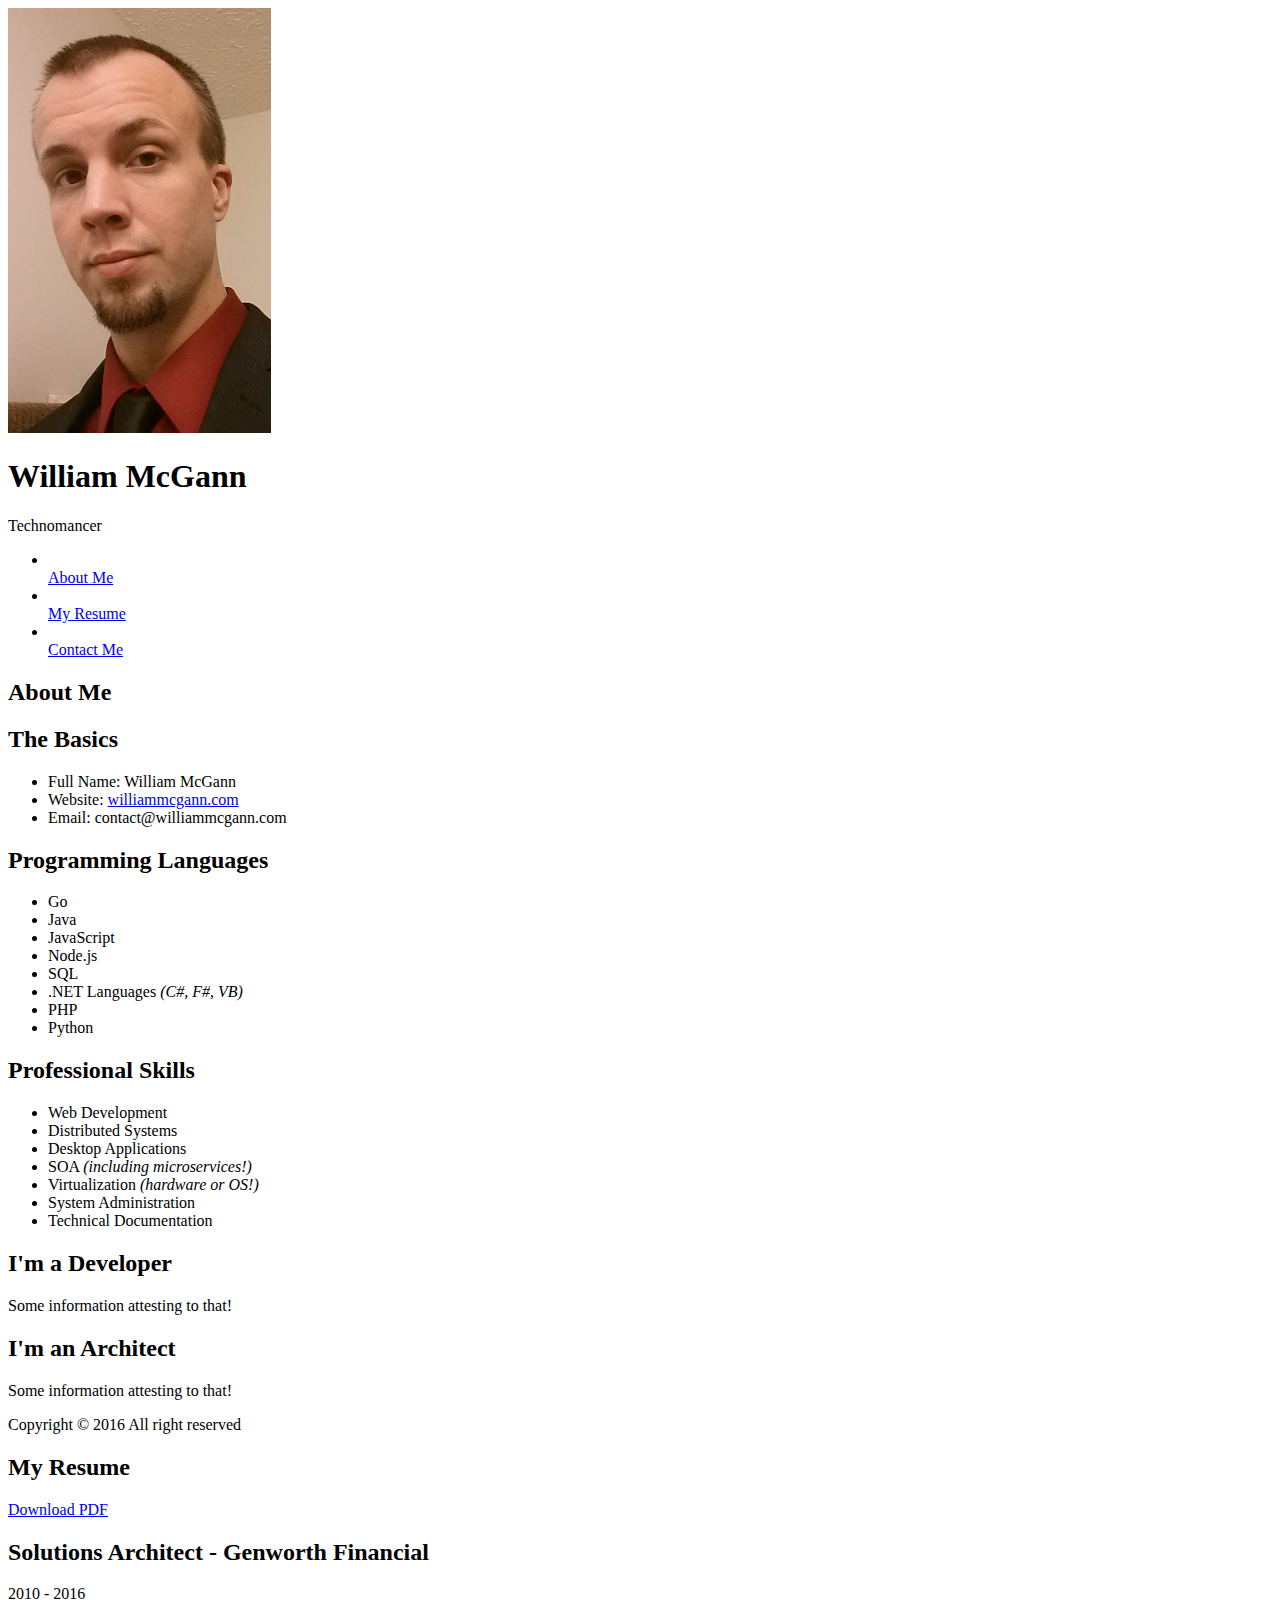
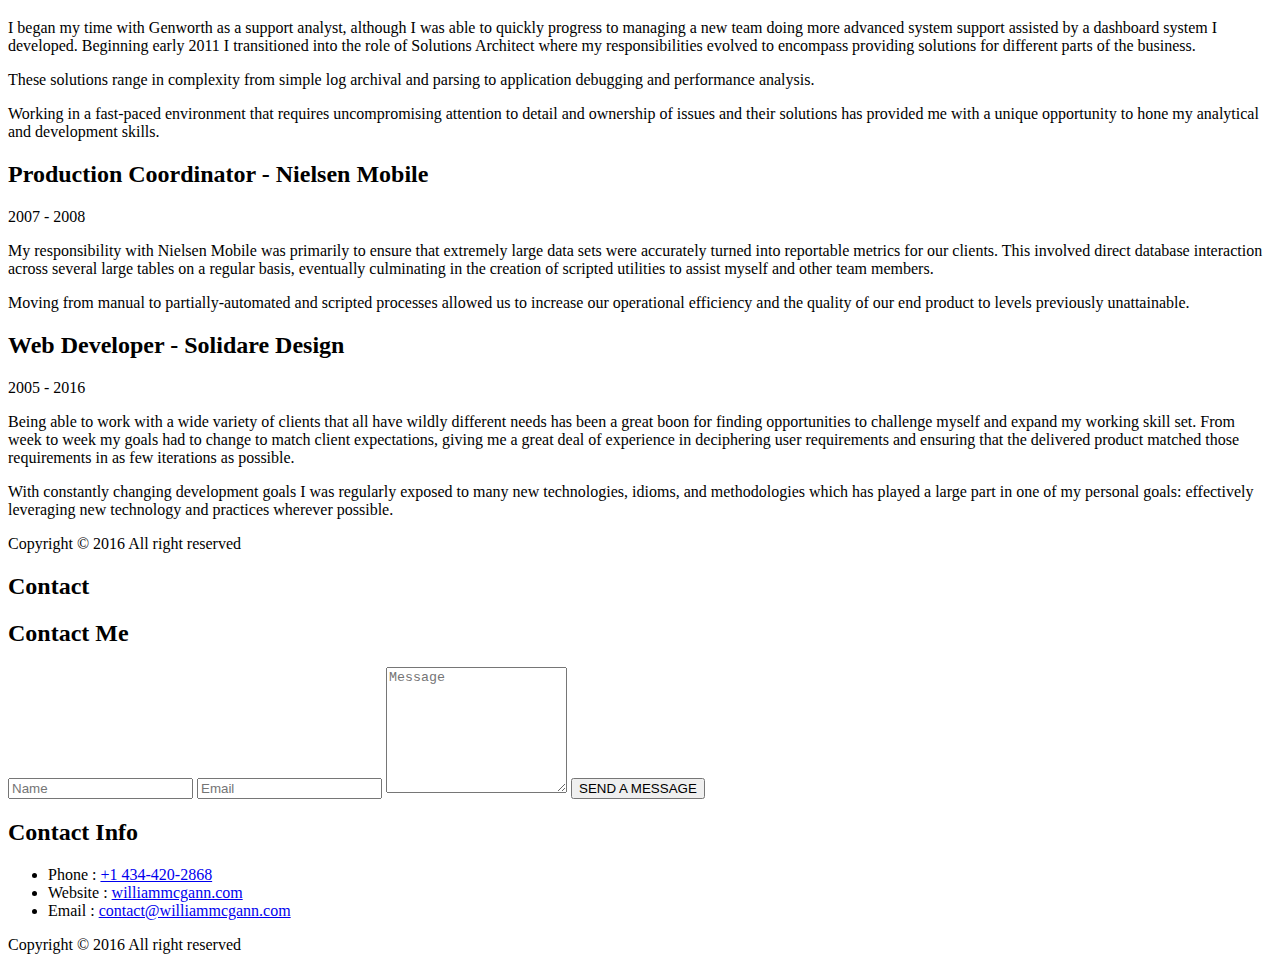
==== index.html @ 188ced02 "Fixing links" ====
<!doctype html>
<html>

<head>
  <meta charset="UTF-8">
  <title>William McGann</title>
  <meta name="description" content="William McGann Personal Information">
  <meta name="keywords" content="resume, personal">
  <meta name="viewport" content="width=device-width, initial-scale=1.0">

  <!-- Stylesheets -->
  <!-- bootstrap grid -->
  <link rel="stylesheet" href="css/bootstrap.css" />
  <!-- reset css -->
  <link rel="stylesheet" href="css/reset.css" />
  <!-- magnific popup css -->
  <link rel="stylesheet" href="css/magnific-popup.css" />
  <!-- template css -->
  <link rel="stylesheet" href="css/style.css" />

  <!-- Theme CSS -->
  <link href="css/colors/color-1.css" rel="stylesheet" type="text/css">
  <link href='css/font-lato_400-700-900.css' rel='stylesheet' type='text/css'>
  <link rel="stylesheet" href="icon-fonts/font-awesome-4.4.0/css/font-awesome.min.css" />

  <!--[if lt IE 9]>
      <script src="https://oss.maxcdn.com/html5shiv/3.7.2/html5shiv.min.js"></script>
      <script src="https://oss.maxcdn.com/respond/1.4.2/respond.min.js"></script>
    <![endif]-->

</head>

<body>

  <!-- Preloading -->
  <div id="preloader">
    <div class="spinner">
      <div class="rect1"></div>
      <div class="rect2"></div>
      <div class="rect3"></div>
      <div class="rect4"></div>
      <div class="rect5"></div>
    </div>
  </div>

  <div id="wrapper">
    <div class="container">
      <div class="row">

        <!-- Profile Informations-->
        <div class="profile col-md-3 wow fadeInDown">
          <div class="profile-image">
            <img src="images/mugshot.png">
          </div>
          <div class="profile-info">
            <div class="name-job">
              <h1>William McGann</h1>
              <span class="job">Technomancer</span>
            </div>
            <!-- .name-job -->
            <div class="social-icons">
              <a href="https://www.facebook.com/TehBilly"><i class="fa fa-facebook"></i> </a>
              <a href="https://github.com/tehbilly"><i class="fa fa-github"></i> </a>
              <a href="https://twitter.com/tehbilly"><i class="fa fa-twitter"></i> </a>
              <a href="https://www.linkedin.com/in/tehbilly"><i class="fa fa-linkedin"></i> </a>
              <a href="https://plus.google.com/109520947142083551009"><i class="fa fa-google-plus"></i> </a>
            </div>
          </div>
        </div>
        <!--.profile .col-md-3-->

        <!--Right Section-->
        <div id="tab-container" class="col-md-9">
          <!--Top Menu -->
          <ul class="top-menu wow fadeInRight">
            <li><a class="selected" href="#about"><i class="fa fa-user"></i> <br/> <span class="hidden-xs">About Me</span></a></li>
            <li><a href="#resume"><i class="fa fa-file-text-o"></i> <br/> <span class="hidden-xs">My Resume</span></a></li>
            <!-- <li><a href="#portfolio"><i class="fa fa-picture-o"></i> <br/> <span class="hidden-xs">Portfolio</span></a></li> -->
            <!-- <li><a href="#blog"><i class="fa fa-comments"></i> <br/> <span class="hidden-xs">Blog</span></a></li> -->
            <li><a href="#contact"><i class="fa fa-phone"></i> <br/> <span class="hidden-xs">Contact Me</span></a></li>
          </ul>
          <!--Right Content -->
          <!--About Section-->
          <div id="about" class="content col-md-12 fadeInUp">
            <div class="row">
              <div class="page-title">
                <h2>About Me </h2>
              </div>
              <div class="col-md-12 page">
                <!-- Info -->
                <div class="col-md-12 about-info">
                  <h2 class="section-title">The Basics</h2>
                  <ul class="info-list">
                    <li>Full Name: <span>William McGann</span></li>
                    <li>Website: <span><a href="http://williammcgann.com">williammcgann.com</a></span></li>
                    <li>Email: <span>contact@williammcgann.com</span></li>
                  </ul>
                </div>
                <!-- .col-md-4 .about-info -->
                <!-- Skills -->
                <div class="col-md-12">
                  <div class="about-skill-list">
                    <h2 class="section-title">Programming Languages</h2>
                    <ul class="skill-list">
                      <li> Go</li>
                      <li> Java</li>
                      <li> JavaScript</li>
                      <li> Node.js</li>
                      <li> SQL</li>
                      <li> .NET Languages <em>(C#, F#, VB)</em></li>
                      <li> PHP</li>
                      <li> Python</li>
                    </ul>
                  </div>
                  <div class="about-skill-list">
                    <h2 class="section-title">Professional Skills</h2>
                    <ul class="skill-list">
                      <li> Web Development</li>
                      <li> Distributed Systems</li>
                      <li> Desktop Applications</li>
                      <li> SOA <em>(including microservices!)</em></li>
                      <li> Virtualization <em>(hardware or OS!)</em></li>
                      <li> System Administration</li>
                      <li> Technical Documentation</li>
                    </ul>
                  </div>
                  <!-- <ul class="skill-list">
                    <li>
                      <h3>Photoshop</h3>
                      <div class="progress">
                        <div class="percentage" style="width:80%;"></div>
                      </div>
                    </li>
                    <li>
                      <h3>Dreamviewer</h3>
                      <div class="progress">
                        <div class="percentage" style="width:60%;"></div>
                      </div>
                    </li>
                    <li>
                      <h3>After Effect</h3>
                      <div class="progress">
                        <div class="percentage" style="width:30%;"></div>
                      </div>
                    </li>
                    <li>
                      <h3>Illustrator</h3>
                      <div class="progress">
                        <div class="percentage" style="width:75%;"></div>
                      </div>
                    </li>
                  </ul> -->
                </div>
                <!--.col-md-8 .my-skills end-->
                <div class="col-md-12 about-text">
                  <h2 class="section-title">I'm a Developer</h2>
                  <p>Some information attesting to that!</p>
                </div>
                <div class="col-md-12 about-text">
                  <h2 class="section-title">I'm an Architect</h2>
                  <p>Some information attesting to that!</p>
                </div>
                <!--.col-md-12 .about-text end-->

                <!-- include: hobbies -->

                <!--footer-->
                <footer class="footer">
                  <p> Copyright © 2016 All right reserved </p>
                </footer>

              </div>
              <!-- .col-md-12 .page -->
            </div>
            <!--.row end-->
          </div>
          <!-- #about .content .col-md-12 end -->

          <!--Resume Section -->
          <div id="resume" class="content col-md-12">
            <div class="row">
              <div class="page-title">
                <h2>
                  My Resume
                </h2>
                <span class="pull-right"><a href="william-mcgann-resume.pdf"><i class="fa fa-download"></i> Download PDF</a></span>
              </div>
              <div class="col-md-12 page">
                <!--Resume Work Timeline-->
                <div class="resume-education col-md-12">
                  <div class="rounded-icon">
                    <i class="fa fa-suitcase"></i>
                  </div>
                  <div class="resume-out">
                    <div class="resume-info">
                      <h2 class="info-title">Solutions Architect - Genworth Financial</h2>
                      <span class="info-date">2010 - 2016</span>
                      <p>I began my time with Genworth as a support analyst, although I was able to quickly progress to
                        managing a new team doing more advanced system support assisted by a dashboard system I
                        developed. Beginning early 2011 I transitioned into the role of Solutions Architect where my
                        responsibilities evolved to encompass providing solutions for different parts of the business.</p>
                      <p>These solutions range in complexity from simple log archival and parsing to application
                        debugging and performance analysis.</p>
                      <p>Working in a fast-paced environment that requires uncompromising attention to detail and
                        ownership of issues and their solutions has provided me with a unique opportunity to hone my
                        analytical and development skills.</p>
                    </div>
                    <!-- .resume-info -->
                    <div class="resume-info">
                      <h2 class="info-title">Production Coordinator - Nielsen Mobile</h2>
                      <span class="info-date">2007 - 2008</span>
                      <p>My responsibility with Nielsen Mobile was primarily to ensure that extremely large data sets
                        were accurately turned into reportable metrics for our clients. This involved direct database
                        interaction across several large tables on a regular basis, eventually culminating in the
                        creation of scripted utilities to assist myself and other team members.</p>
                      <p>Moving from manual to partially-automated and scripted processes allowed us to increase our
                        operational efficiency and the quality of our end product to levels previously unattainable.</p>
                    </div>
                    <!-- .resume-info -->
                    <div class="resume-info">
                      <h2 class="info-title">Web Developer - Solidare Design</h2>
                      <span class="info-date">2005 - 2016</span>
                      <p>Being able to work with a wide variety of clients that all have wildly different needs has been
                        a great boon for finding opportunities to challenge myself and expand my working skill set. From
                        week to week my goals had to change to match client expectations, giving me a great deal of
                        experience in deciphering user requirements and ensuring that the delivered product matched
                        those requirements in as few iterations as possible.</p>
                      <p>With constantly changing development goals I was regularly exposed to many new technologies,
                        idioms, and methodologies which has played a large part in one of my personal goals: effectively
                        leveraging new technology and practices wherever possible.</p>
                    </div>
                    <!-- .resume-info -->
                  </div>
                  <!-- .resume-out end -->
                </div>
                <!-- .resume-education .col-md-12 end -->

                <!--footer-->
                <footer class="footer">
                  <p> Copyright © 2016 All right reserved </p>
                </footer>

              </div>
              <!-- .col-md-12 .page -->
            </div>
            <!--.row end-->
          </div>
          <!-- #resume .content .col-md-12 end -->

          <!--Contact Content-->
          <div id="contact" class="content col-md-12">
            <div class="row">
              <div class="page-title">
                <h2>Contact </h2>
              </div>
              <div class="col-md-12 page">
                <!-- Contact Form -->
                <form class="col-md-6 contact-form" method="POST" action="https://calm-mountain-15353.herokuapp.com/sendEmail">
                  <h2 class="section-title">Contact Me</h2>
                  <input id="con_name" name="con_name" class="form-inp requie" type="text" placeholder="Name" />
                  <input id="con_email" name="con_email" class="form-inp requie" type="text" placeholder="Email" />
                  <textarea name="con_message" id="con_message" class="requie" placeholder="Message" rows="8"></textarea>
                  <input id="con_submit" class="but-big" type="submit" value="SEND A MESSAGE">
                </form>
                <!-- Contact Information -->
                <div class="col-md-6 contact-info">
                  <h2 class="section-title">Contact Info</h2>
                  <ul class="info-list">
                    <li>Phone : <span><a href="tel:+14344202868">+1 434-420-2868</a></span> </li>
                    <li>Website : <span><a href="http://williammcgann.com">williammcgann.com</a></span> </li>
                    <li>Email : <span><a href="mailto:contact@williammcgann.com">contact@williammcgann.com</a></span> </li>
                  </ul>
                  <div class="social-icons">
                    <a href="https://www.facebook.com/TehBilly"><i class="fa fa-facebook"></i> </a>
                    <a href="https://github.com/tehbilly"><i class="fa fa-github"></i> </a>
                    <a href="https://twitter.com/tehbilly"><i class="fa fa-twitter"></i> </a>
                    <a href="https://www.linkedin.com/in/tehbilly"><i class="fa fa-linkedin"></i> </a>
                    <a href="https://plus.google.com/109520947142083551009"><i class="fa fa-google-plus"></i> </a>
                  </div>
                </div>
                <!--map-->
                <div id="map"></div>

                <!--footer-->
                <footer class="footer">
                  <p> Copyright © 2016 All right reserved </p>
                </footer>

              </div>
              <!-- .col-md-12 .page -->
            </div>
            <!--.row end-->
          </div>
          <!-- #contact .content .col-md-12 end -->

        </div>
        <!-- #tab-container .col-md-9 end -->
      </div>
      <!-- .row end-->
    </div>
    <!-- .container end -->
  </div>
  <!-- #wrapper end-->

  <!-- scripts -->
  <script src="js/jquery-2.1.4.min.js"></script>
  <script src="js/jquery.easytabs.min.js"></script>
  <script src="js/isotope.pkgd.min.js"></script>
  <!-- <script src="js/jquery.magnific-popup.min.js"></script> -->
  <script src="js/main.js"></script>

  <script type="text/javascript">
    $(document).ready(function() {

      // PAGE TABS
      $('#tab-container').easytabs({
        updateHash: false,
        animate: true,
        transitionIn: 'fadeIn',
        transitionOut: 'fadeOut',
        animationSpeed: 150,
        tabActiveClass: 'active',
        transitionInEasing: 'linear',
        transitionOutEasing: 'linear'
      });


      // TOP MENU ACTIVE
      $('ul.top-menu li a').click(function() {
        $('ul.top-menu li a').removeClass("selected");
        $(this).addClass("selected");
      });

    });
  </script>


</body>

</html>
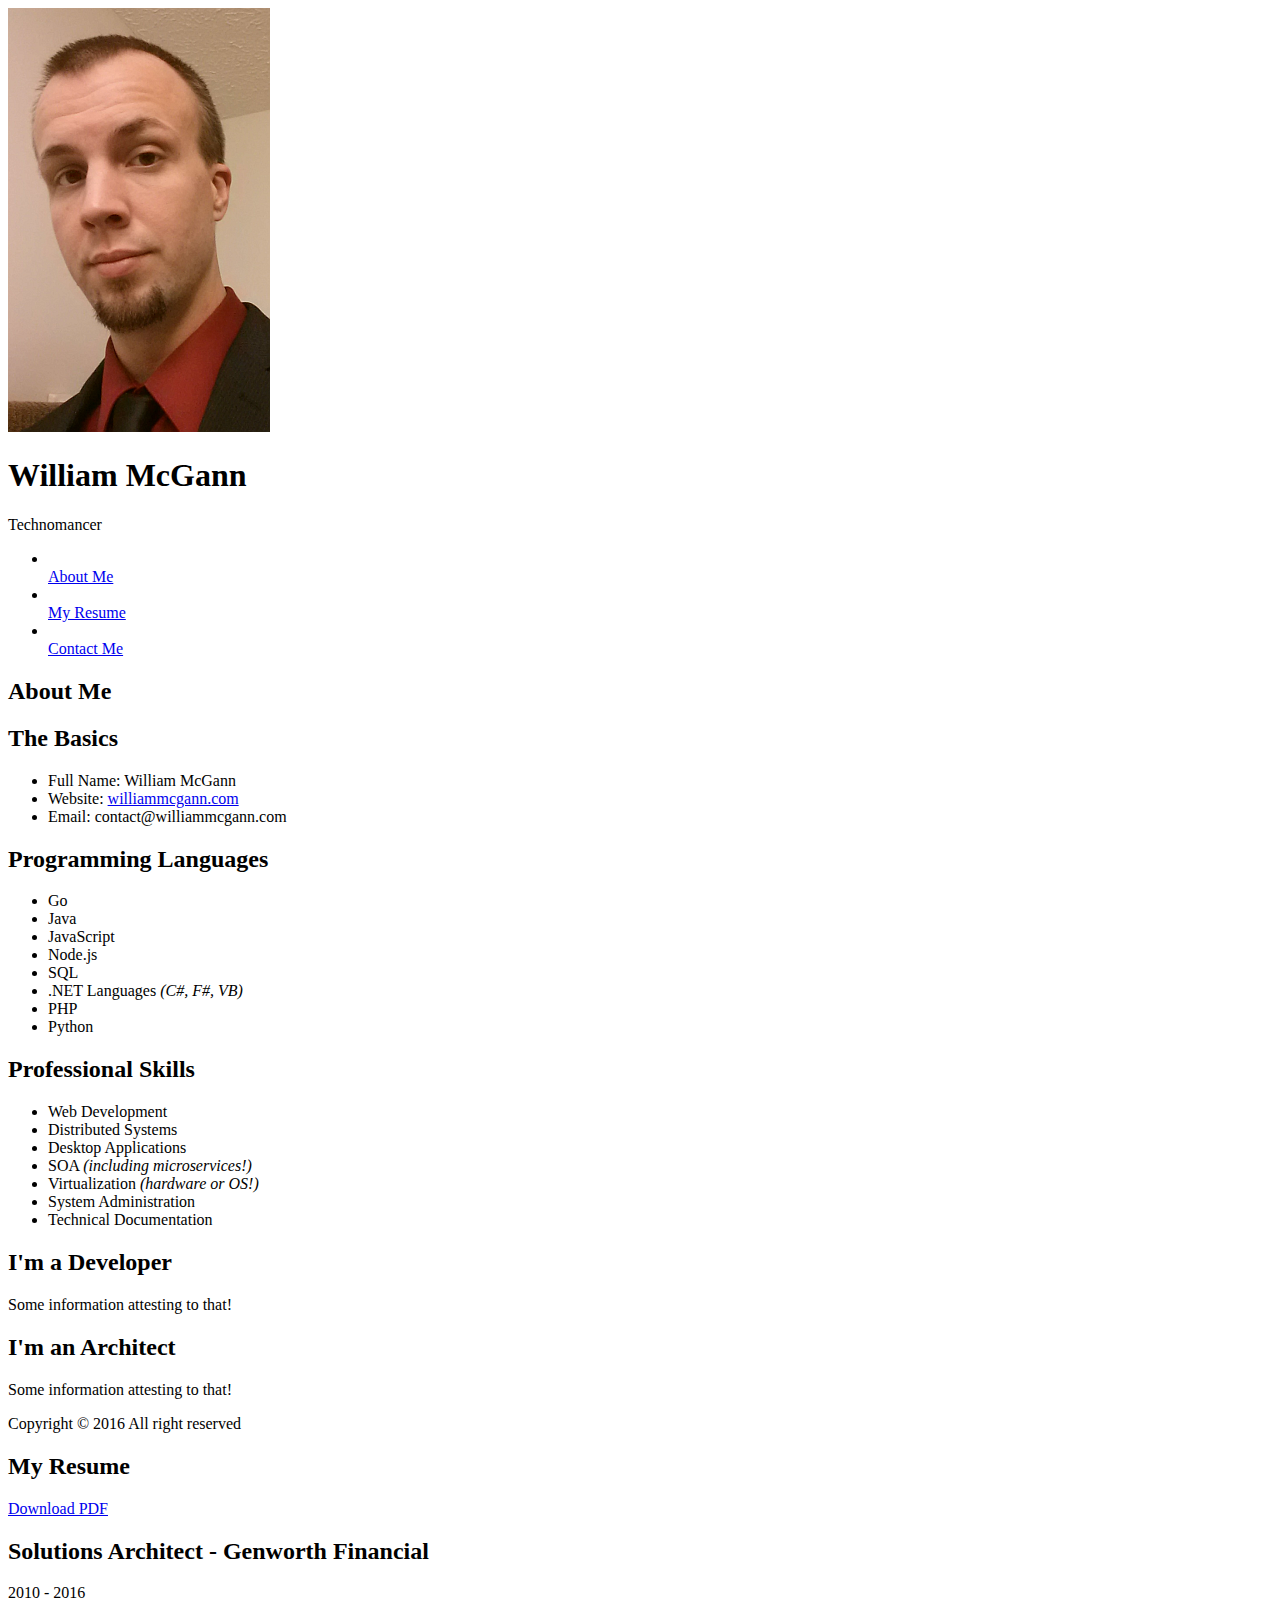
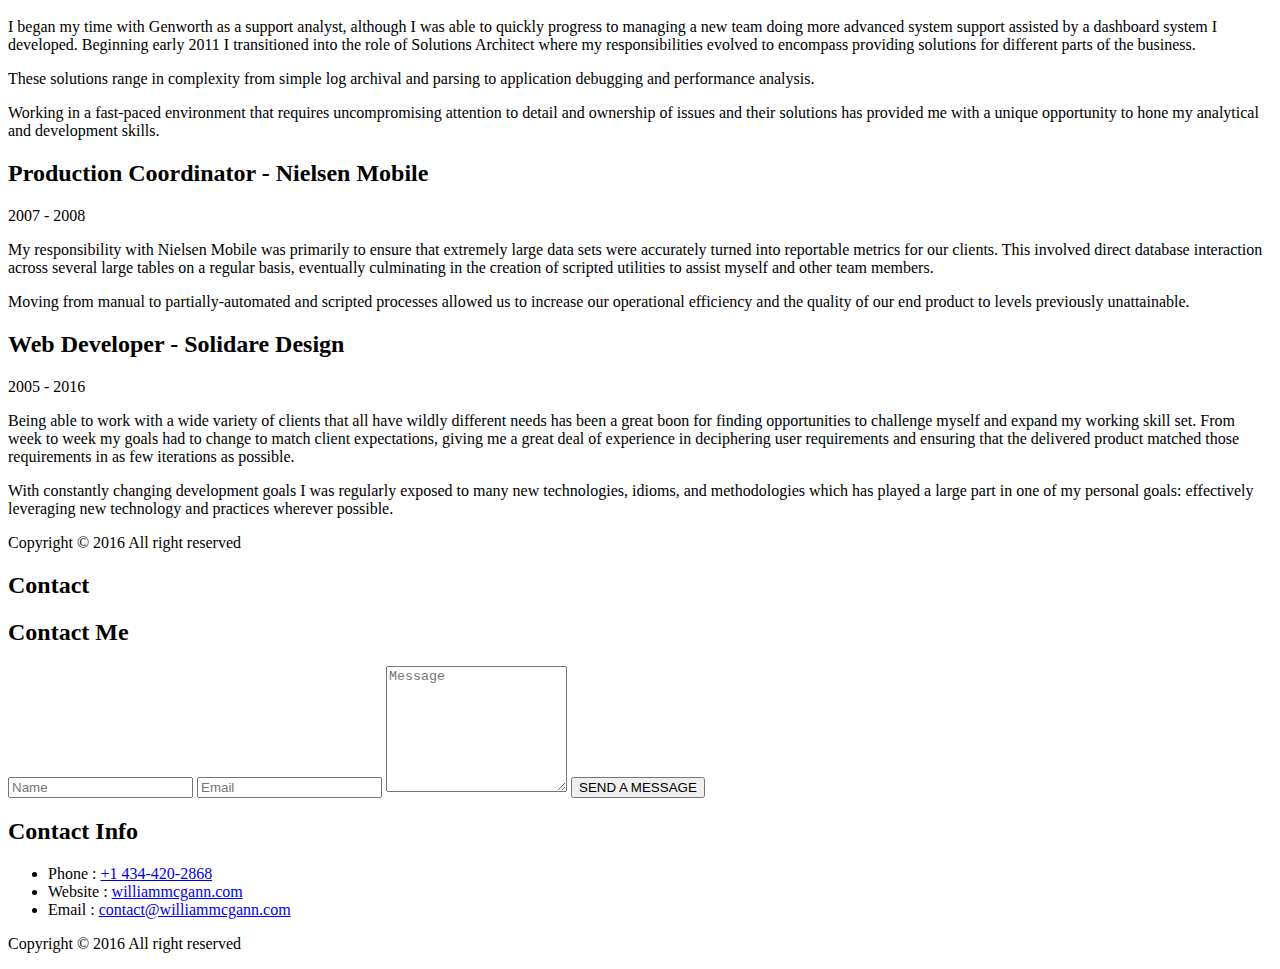
==== commit b1a9bdae: "Optimizing a bit." ====
--- a/index.html
+++ b/index.html
@@ -305,7 +305,7 @@
   <!-- scripts -->
   <script src="js/jquery-2.1.4.min.js"></script>
   <script src="js/jquery.easytabs.min.js"></script>
-  <script src="js/isotope.pkgd.min.js"></script>
+  <!-- <script src="js/isotope.pkgd.min.js"></script> -->
   <!-- <script src="js/jquery.magnific-popup.min.js"></script> -->
   <script src="js/main.js"></script>
 
